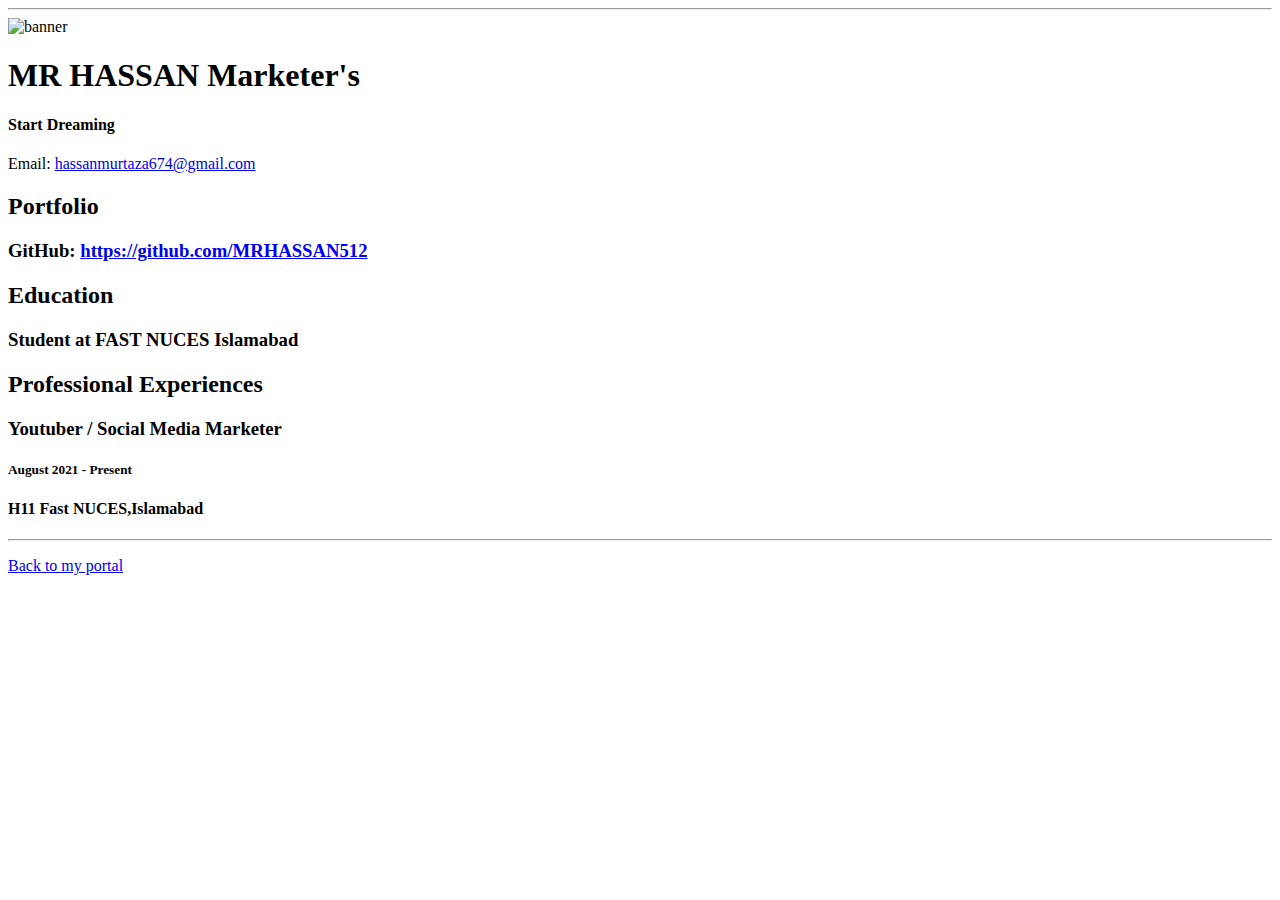
==== resume.html @ 5059398b "Add files via upload" ====
<!doctype html>

<!-- this is a comment for human! -->

<html lang="en">

<header>
    <title>MR Hassan's Resume</title>
    <link rel="stylesheet" href="css/master.css">
    <link rel="FaviconIcon" href="favicon-32x32.png" type="img/x-icon">
    <link rel="shortcut" href="favicon-32x32.png" type="img/x-icon">
    <meta name="viewport" content="width=device-width, initial-scale=1, shrink-to-fit=no">

</header>

<body>
    <hr>

    <img src="H:\hassan/poster.jpg" alt="banner" width="20%">

    <h1>MR HASSAN Marketer's</h1>
    <h4>Start Dreaming</h4>

    <p>Email: <a href="mailto:hassanmurtaza674@gmail.com" target="_blank">hassanmurtaza674@gmail.com</a></p>
    <!-- don't post physical address, personal phone number or other personal information on the web! -->

    <h2>Portfolio</h2>
    <h3>GitHub: <a href="https://github.com/MRHASSAN512" target="_blank">https://github.com/MRHASSAN512</a></h3>

    <h2>Education</h2>

    <h3>Student at FAST NUCES Islamabad</h3>


    <h2>Professional Experiences</h2>

    <h3>Youtuber / Social Media Marketer</h3>
    <h5>August 2021 - Present</h5>


    <h4>H11 Fast NUCES,Islamabad</h4>


</body>

<footer>
    <hr>
    <p><a href="index.html">Back to my portal</a>
    <p>
</footer>

</html>
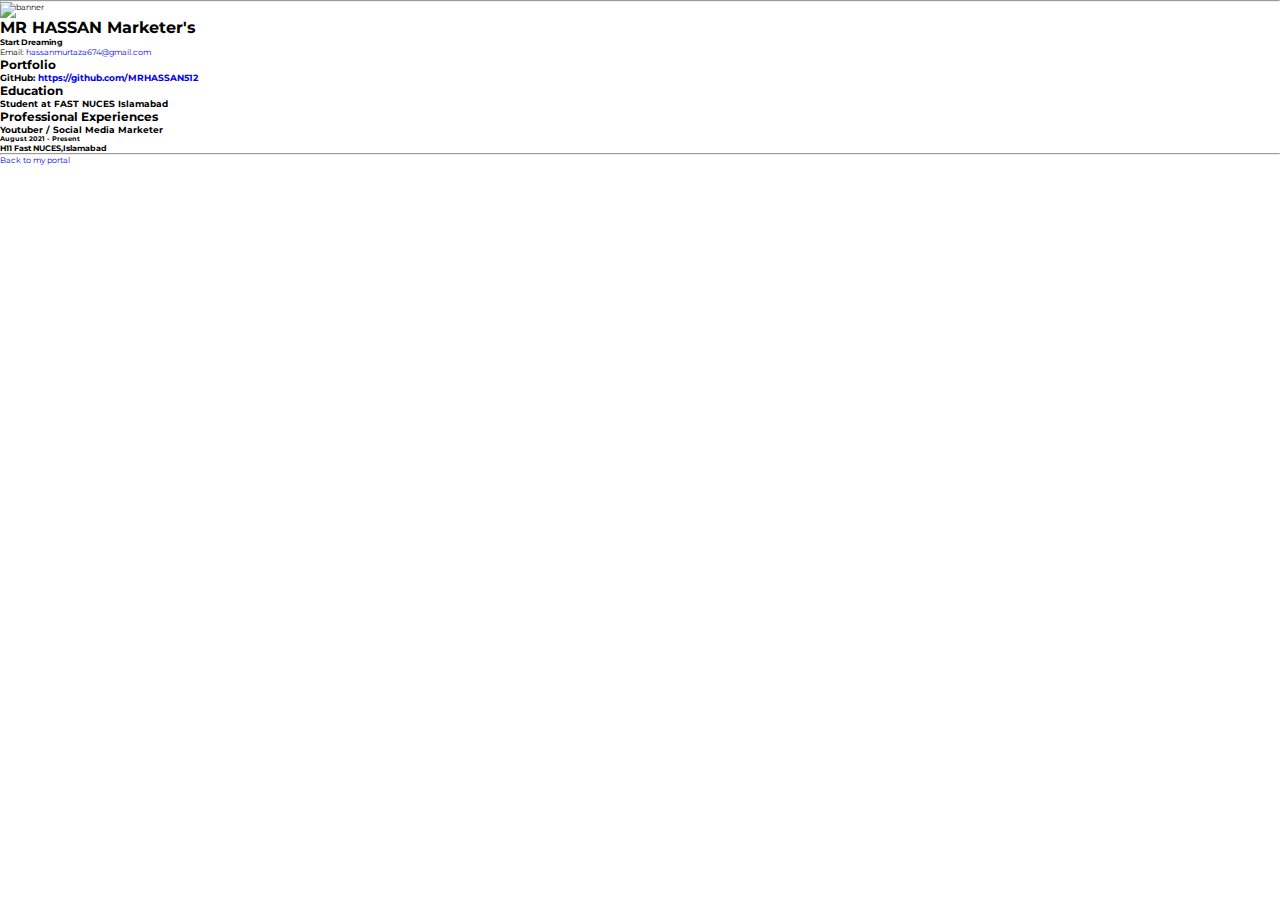
==== commit 6f00105d: "Update resume.html" ====
--- a/resume.html
+++ b/resume.html
@@ -7,6 +7,7 @@
 <header>
     <title>MR Hassan's Resume</title>
     <link rel="stylesheet" href="css/master.css">
+    <link rel="index" href="index.html">
     <link rel="FaviconIcon" href="favicon-32x32.png" type="img/x-icon">
     <link rel="shortcut" href="favicon-32x32.png" type="img/x-icon">
     <meta name="viewport" content="width=device-width, initial-scale=1, shrink-to-fit=no">
@@ -49,4 +50,4 @@
     <p>
 </footer>
 
-</html>+</html>
--- a/css/master.css
+++ b/css/master.css
@@ -0,0 +1,482 @@
+@import url('https://fonts.googleapis.com/css2?family=Montserrat:wght@800&display=swap');
+@import url('https://fonts.googleapis.com/css2?family=Inter+Tight&display=swap');
+
+
+*{
+ 
+padding: 0;
+margin: 0;
+box-sizing: border-box;
+
+
+
+
+
+
+
+}
+
+
+html{
+
+
+font-size: 8px;
+
+font-family: 'Montserrat' ,sans-serif;
+}
+a{
+
+    text-decoration: none;
+}
+
+.brand h1{
+    
+    font-size: 3rem;
+    text-transform: uppercase;
+    color: white;
+    
+}
+.brand h1 span{
+    
+color:skyblue;
+}
+.container{
+
+  min-height: 725px;
+  width: 100%;
+  display: flex;
+  align-items: center;
+  justify-content: center;
+}
+/*header*/
+#header {
+    
+    position: fixed;
+    z-index: 1000;
+    left: 0;
+    top: 0;
+    width: 100vw;
+    height: auto;
+}
+#header .header{
+    
+    min-height: 8vh;
+    background-image: linear-gradient(60deg, #29323c 0%, #485563 100%);}
+#header .nav-bar{
+    display: flex;
+    align-items: center;
+    justify-content: space-between;
+    width: 100%;
+    height: 100%;
+    max-width: 1300px;
+    padding: 0 10px;
+}
+
+    
+/*end header*/
+
+/* Hero section */
+#hero{
+ background-image: linear-gradient(60deg, #29323c 0%, #485563 100%);;
+ background-size: cover;
+ background-position: top center;
+ position: relative;
+ z-index: 1;
+
+
+}
+#hero::after{
+    content: '';
+   position: absolute;
+   left: 0;
+   top: 0;
+   height: 100%;
+   width: 100%;
+   background-color: black;
+   opacity: 0.5;
+   z-index: -1;
+
+}
+#hero .hero{
+
+    max-width: 1200px;
+    margin: 0 auto;
+    padding: 0 50px;
+    justify-content: flex-start;
+}
+#hero h1{
+
+ display: block;
+ width: fit-content;
+ font-size: 4rem;
+ position: relative;
+ color: transparent;
+ animation: text_reveal .5s ease forwards;
+ animation-delay: 1s;
+
+
+
+
+}
+#hero h1:nth-child(1) {
+    animation-delay: 1.5s;
+
+
+}
+#hero h1:nth-child(2) {
+    animation: text_reveal_Name .5s ease forwards;
+    animation-delay: 2.5s;
+
+}
+#hero h1:nth-child(3) {
+    
+    animation-delay: 3.5s;
+}
+
+#hero h1 span{
+
+position: absolute;
+top: 0;
+left: 0;
+height: 100%;
+width: 0%;
+background-color: skyblue;
+animation: text_reveal_box 1s ease;
+animation-delay: .5s;
+
+}
+
+#hero h1:nth-child(1) span{
+    animation-delay: 1s;
+
+
+}
+
+#hero h1:nth-child(2) span{
+
+    animation-delay: 2s;
+
+}
+
+#hero h1:nth-child(3) span{
+    animation-delay: 3s;
+}
+
+.cta{
+
+    display: inline-block;
+    padding: 10px 30px;
+    color: white;
+    background-color: transparent;
+    border: 2px solid skyblue;
+    font-size: 2rem;
+    text-transform: uppercase;
+    letter-spacing: .1rem;
+    margin-top: 20px;
+    transition: .4s ease-out ;
+    transition-property: background-color, color;
+}
+.cta:hover{
+    color: white;
+    background-color: skyblue;
+
+
+
+
+}
+/*End Hero section */
+
+/*About Section*/
+
+#about .about{
+    flex-direction: column-reverse;
+    text-align: center;
+    max-width: 1200px;
+    margin: 0 auto;
+    padding: 100px 20px;
+}
+.section-title{
+    font-family: 'inter tight',sans-serif;
+    font-size: 4rem;
+    font-weight: 300;
+    color: black;
+    margin-bottom: 10px;
+    text-transform: uppercase;
+    letter-spacing: .2rem;
+    text-align: center;
+}
+.section-title span{
+    color: skyblue;
+}
+
+
+#about .col-left{
+      width: 150px;
+      height: 240px;
+      
+      margin-bottom: 5px;
+     
+}
+
+#about .col-right{
+    font-size: 1.4rem;
+    margin-top: 5px;
+    line-height: 2rem;
+    font-weight: 300;
+    letter-spacing: .05rem;
+    font-family: sans-serif;
+    width: 100%;
+    
+    
+}
+
+#about .col-right h2{
+     font-size: 1.8rem;
+    font-family: 'Inter Tight',sans-serif;
+    font-weight: 500;
+    letter-spacing: .2rem;
+    margin-bottom: 10px;
+    
+}
+
+#about .col-right p{
+    font-size: 1.4rem;
+    font-family: sans-serif;
+    letter-spacing: .05rem;
+    line-height: 2.5rem;
+    margin-top: 5px;
+    font-weight: 300;
+    margin-bottom:5px;
+}
+
+#about .p2{
+     text-align: center;
+     letter-spacing: .2rem;
+     font-weight: 500%;
+     margin-bottom: 10px;
+     
+    
+
+    
+}
+#about .col-rightp2{
+    
+    text-align: center;
+
+}
+
+#about .col-right .cta{
+    color: black;
+     margin-bottom: 50px;
+    padding: 10px 20px;
+    font-size: 2rem;
+    font-family: 'Montserrat', sans-serif;
+    
+}
+#about .col-left .about-img{
+   
+    position: relative;
+    
+    
+}
+#about .col-left .about-img::after{
+    
+    content: " ";
+    position: absolute;
+    left: -20px;
+    top: 15px;
+    height: 94%;
+    width: 98%;
+    border: 6px solid skyblue;
+    z-index:-1;
+}
+
+
+
+
+/*end about section*/
+/*contact*/
+#contact .contact{
+    flex-direction: column;
+    max-width: 1200px;
+    margin: 0 auto;
+    align-items: center;
+    text-align: center;
+}
+#contact .contact-items{
+    
+    width: 370px;
+    padding: 20px;
+    
+}
+#contact .contact-item1{
+    width: 80%;
+    width: 270px;
+    padding: 20px;
+    text-align: center;
+    border-radius: 10px;
+    padding: 30px;
+    margin: 30px;
+    justify-content: center;
+    align-items: center;
+    box-shadow: 0px 0px 15px #0000002c;
+    flex-direction: column-reverse;
+    transition: .3s ease box-shadow;
+}
+#contact .contact-item2{
+    width: 80%;
+    width: 270px;
+    text-align: center;
+    padding: 20px;
+    border-radius: 10px;
+        padding: 30px;
+        margin: 10px;
+        justify-content: center;
+            align-items: center;
+            box-shadow: 0px 0px 15px #0000002c;
+            flex-direction: column-reverse;
+            transition: .3s ease box-shadow;
+        }
+        
+#contact .contact-item1:hover{
+    
+    box-shadow: 0px 0px 5px 0 #0000002c;
+}
+#contact .contact-item2:hover {
+    
+    box-shadow: 0px 0px 5px 0 #0000002c;
+}
+#contact .icons{
+    width: 80px;
+    margin: 0 auto;
+    margin-bottom: 10px;
+    align-items: center;
+    
+    
+}
+
+#contact .contact-info h1{
+    font-size: 2.5rem;
+    font-weight: 500;
+    margin-bottom: 5px;
+    
+    
+}
+
+#contact .contact-info h2{
+    font-size: 1.3rem;
+    line-height: 2rem;
+    font-weight: 500;
+    text-align: center;
+}
+/*end contact*/
+
+/*footer*/
+
+#footer{
+     
+    background-image: linear-gradient(60deg, #29323c 0%,#485563 100%);
+    
+    
+}
+#footer .footer{
+    text-align: center;
+    min-height: 200px;
+    flex-direction: column;
+    padding-top: 50px;
+    padding-bottom: 10px;
+}
+#footer h2{
+    color: white;
+    font-weight: 500;
+    font-size: 1.8rem;
+    letter-spacing: .1rem;
+    margin-top: 10px;
+    margin-bottom: 10px;
+    text-align: center;
+}
+#footer .social-icon{
+    display: flex;
+    margin-bottom: 30px;
+    margin-left: 5px;
+    
+}
+
+
+#footer .social-item{
+    height: 50px;
+    width: 50px;
+    margin: 0 5px;
+    
+    
+}
+
+#footer .social-item{
+    
+    filter: grayscale(1);
+    transition: .3s ease filter;
+    
+}
+
+#footer .social-item:hover{
+    filter: grayscale(0);
+}
+
+#footer p{
+    color: white;
+    font-size: 1.3rem;
+    
+}
+/*end footer*/
+
+/* keyframe */
+
+
+@keyframes text_reveal_box{
+
+    50%{
+
+        width: 100%;
+        left: 0%;
+
+    }
+100%{
+
+
+    width: 0%;
+    left: 100%;}
+
+}
+    @keyframes text_reveal{
+   100%{
+    color: white;
+
+   }
+
+}
+
+  @keyframes text_reveal_Name {
+      100% {
+          color: skyblue;
+          font-weight: 500;
+
+      }
+
+  }
+
+/*media*/
+
+@media only screen and(min-width: 768px) {
+    
+    .cta{
+        
+        font-size: 2.5rem;
+        padding: 20px 60px;
+    }
+    h1.section-title{
+        font-size: 6rem;
+    }
+}
+    
+/*end media*/
+
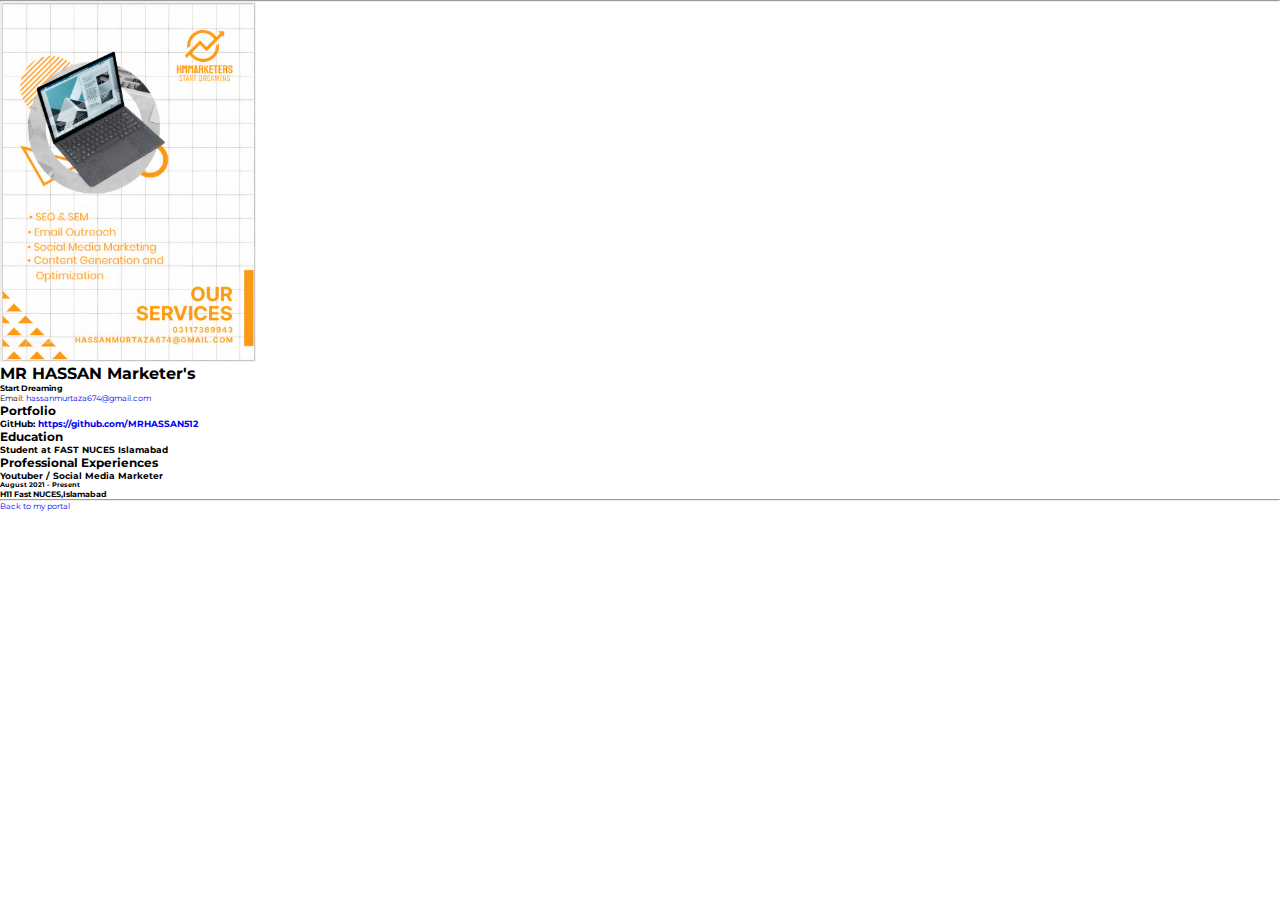
==== commit ca2f0560: "Update resume.html" ====
--- a/resume.html
+++ b/resume.html
@@ -7,7 +7,6 @@
 <header>
     <title>MR Hassan's Resume</title>
     <link rel="stylesheet" href="css/master.css">
-    <link rel="index" href="index.html">
     <link rel="FaviconIcon" href="favicon-32x32.png" type="img/x-icon">
     <link rel="shortcut" href="favicon-32x32.png" type="img/x-icon">
     <meta name="viewport" content="width=device-width, initial-scale=1, shrink-to-fit=no">
@@ -17,7 +16,7 @@
 <body>
     <hr>
 
-    <img src="H:\hassan/poster.jpg" alt="banner" width="20%">
+    <img src="img/poster.jpg" alt="banner" width="20%">
 
     <h1>MR HASSAN Marketer's</h1>
     <h4>Start Dreaming</h4>
